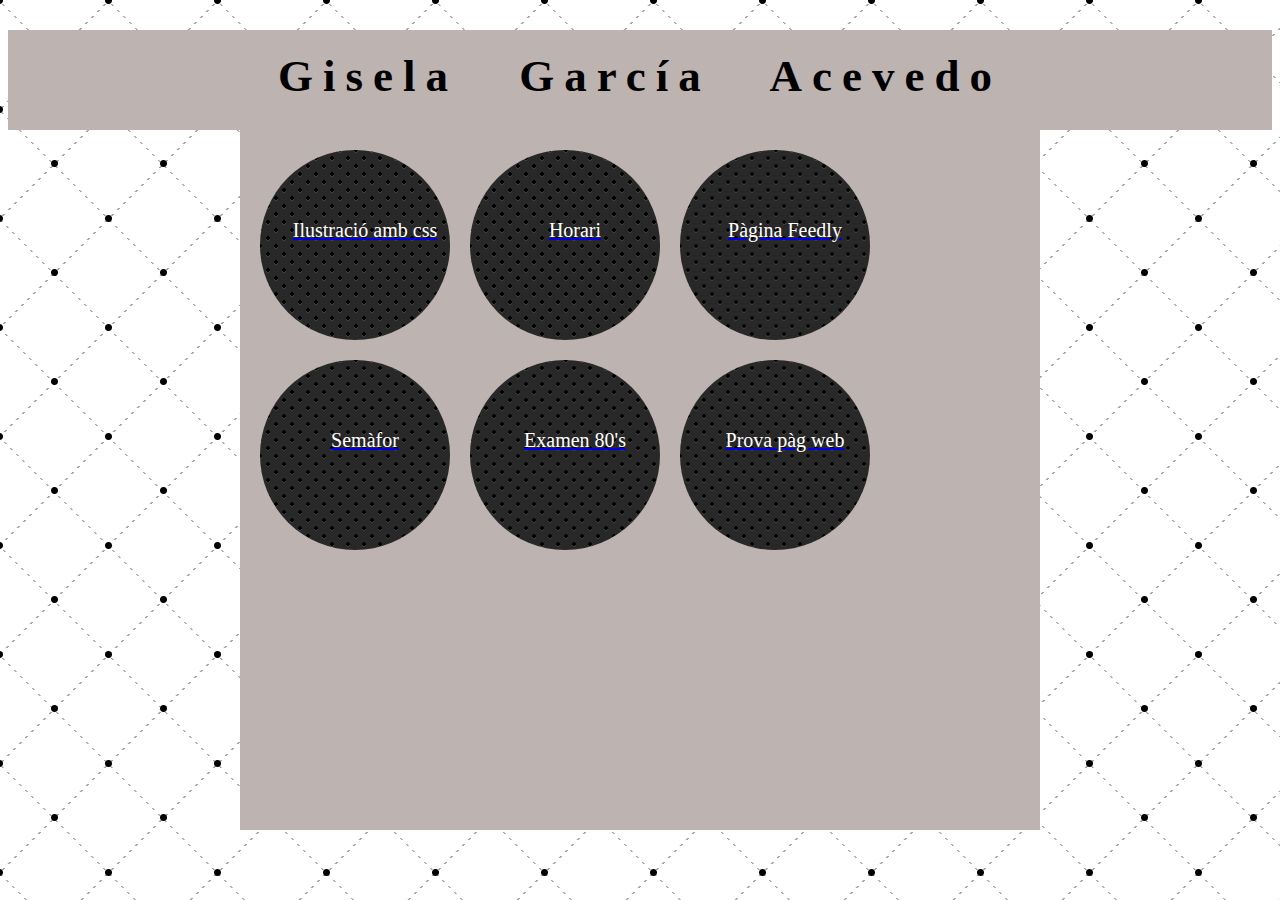
==== index.html @ 8a30bce0 "Add files via upload" ====
<!DOCTYPE html>
<html lang="en" dir="ltr">
  <head>
    <meta charset="utf-8">
    <title>Portfolio</title>
    <link rel="stylesheet" href="estilo.css">

  </head>
  <body>
    <div id="cabecera"><h1>Gisela García Acevedo</h1></div>

    <div id="contenedor">
    <div class="boletes"><a href="file:///Users/ag/Desktop/09-bobesponja_ggarcia/index.html" target="_blank"</a><p>Ilustració amb css</p></div>
    <div class="boletes"><a href="file:///Users/ag/Desktop/02_garcia/index.html" target="_blank"</a><p>Horari</p></div>
    <div class="boletes"><a href="file:///Users/ag/Desktop/06_ggarcia/index.html" target="_blank"</a><p>Pàgina Feedly</p></div>
    <div class="boletes"><a href="file:///Users/ag/Desktop/16_ggarcia/index.html" target="_blank"</a><p>Semàfor</p></div>
    <div class="boletes"><a href="file:///Users/ag/Desktop/exam/index.html" target="_blank"</a><p>Examen 80's</p></div>
    <div class="boletes"><a href="file:///Users/ag/Desktop/web/web/index.html" target="_blank"</a><p>Prova pàg web</p></div>
    </div>

  </body>
</html>
---- estilo.css ----
body{
  background:
    radial-gradient(black 3px, transparent 4px),
    radial-gradient(black 3px, transparent 4px),
    linear-gradient(#fff 4px, transparent 0),
    linear-gradient(45deg, transparent 74px, transparent 75px, #a4a4a4 75px, #a4a4a4 76px, transparent 77px, transparent 109px),
    linear-gradient(-45deg, transparent 75px, transparent 76px, #a4a4a4 76px, #a4a4a4 77px, transparent 78px, transparent 109px),
    #fff;
    background-size: 109px 109px, 109px 109px,100% 6px, 109px 109px, 109px 109px;
    background-position: 54px 55px, 0px 0px, 0px 0px, 0px 0px, 0px 0px;
}

#cabecera{
  width: auto;
  height: 100px;
  background-color: #BDB3B1;
}

h1{
  text-align: center;
  font-size: 45px;
  font-family: Kulhu Regular;
  word-spacing: 40px;
  letter-spacing: 10px;
  padding-top: 20px;
}

#contenedor{
  background-color: #BDB3B1;
  width: 800px;
  height: 700px;
  margin: 0 auto;
}


p{
  color: white;
  line-height: 120px;
  font-size: 20px;
  margin-left: 20px;
  text-align: center;
  font-family: Kulhu one;
}

.boletes{
  border-radius: 50%;
  height: 190px;
  width: 190px;
  background:
radial-gradient(black 15%, transparent 16%) 0 0,
radial-gradient(black 15%, transparent 16%) 8px 8px,
radial-gradient(rgba(255,255,255,.1) 15%, transparent 20%) 0 1px,
radial-gradient(rgba(255,255,255,.1) 15%, transparent 20%) 8px 9px;
background-color:#282828;
background-size:16px 16px;
  float: left;
  margin-top: 20px;
  margin-left: 20px;
}
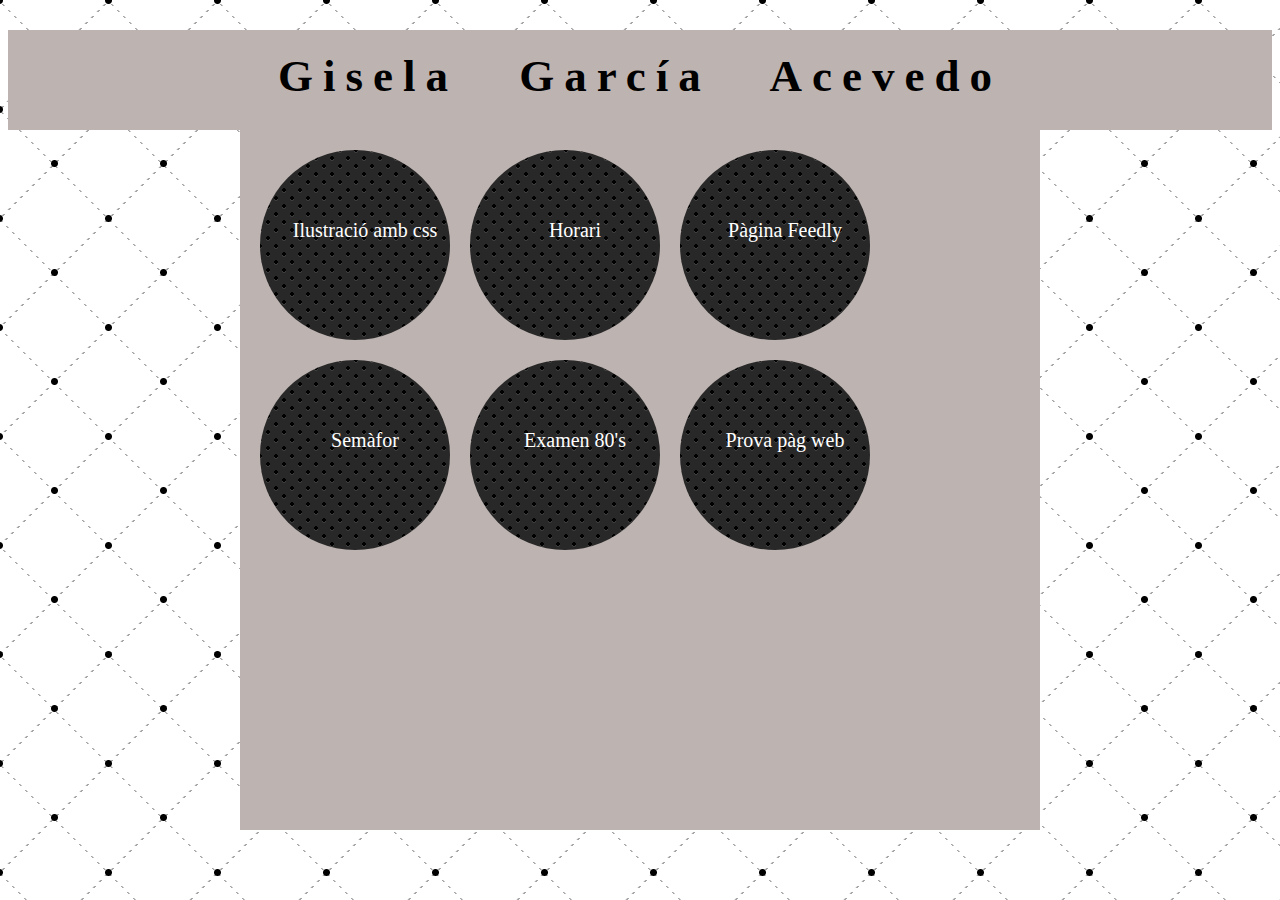
==== commit 231cd749: "Update index.html" ====
--- a/index.html
+++ b/index.html
@@ -10,12 +10,12 @@
     <div id="cabecera"><h1>Gisela García Acevedo</h1></div>
 
     <div id="contenedor">
-    <div class="boletes"><a href="file:///Users/ag/Desktop/09-bobesponja_ggarcia/index.html" target="_blank"</a><p>Ilustració amb css</p></div>
-    <div class="boletes"><a href="file:///Users/ag/Desktop/02_garcia/index.html" target="_blank"</a><p>Horari</p></div>
-    <div class="boletes"><a href="file:///Users/ag/Desktop/06_ggarcia/index.html" target="_blank"</a><p>Pàgina Feedly</p></div>
-    <div class="boletes"><a href="file:///Users/ag/Desktop/16_ggarcia/index.html" target="_blank"</a><p>Semàfor</p></div>
-    <div class="boletes"><a href="file:///Users/ag/Desktop/exam/index.html" target="_blank"</a><p>Examen 80's</p></div>
-    <div class="boletes"><a href="file:///Users/ag/Desktop/web/web/index.html" target="_blank"</a><p>Prova pàg web</p></div>
+   <a href="file:///Users/ag/Desktop/09-bobesponja_ggarcia/index.html" target="_blank"</a> <div class="boletes"><p>Ilustració amb css</p></div>
+   <a href="file:///Users/ag/Desktop/02_garcia/index.html" target="_blank"</a> <div class="boletes"><p>Horari</p></div>
+   <a href="file:///Users/ag/Desktop/06_ggarcia/index.html" target="_blank"</a> <div class="boletes"><p>Pàgina Feedly</p></div>
+   <a href="file:///Users/ag/Desktop/16_ggarcia/index.html" target="_blank"</a> <div class="boletes"><p>Semàfor</p></div>
+   <a href="file:///Users/ag/Desktop/exam/index.html" target="_blank"</a> <div class="boletes"><p>Examen 80's</p></div>
+   <a href="file:///Users/ag/Desktop/web/web/index.html" target="_blank"</a> <div class="boletes"><p>Prova pàg web</p></div>
     </div>
 
   </body>
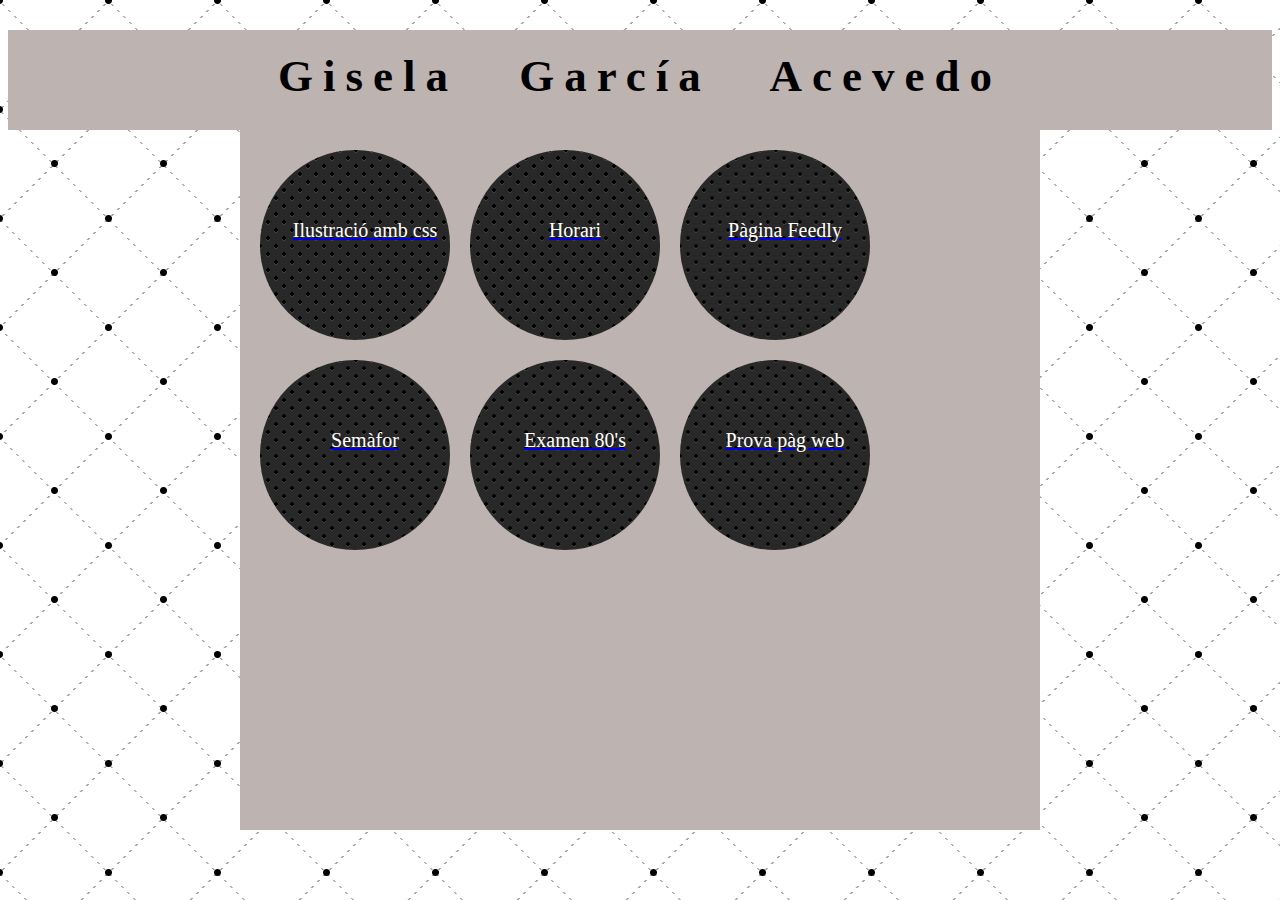
==== commit 4d3523b5: "Update index.html" ====
--- a/index.html
+++ b/index.html
@@ -10,12 +10,12 @@
     <div id="cabecera"><h1>Gisela García Acevedo</h1></div>
 
     <div id="contenedor">
-   <a href="file:///Users/ag/Desktop/09-bobesponja_ggarcia/index.html" target="_blank"</a> <div class="boletes"><p>Ilustració amb css</p></div>
-   <a href="file:///Users/ag/Desktop/02_garcia/index.html" target="_blank"</a> <div class="boletes"><p>Horari</p></div>
-   <a href="file:///Users/ag/Desktop/06_ggarcia/index.html" target="_blank"</a> <div class="boletes"><p>Pàgina Feedly</p></div>
-   <a href="file:///Users/ag/Desktop/16_ggarcia/index.html" target="_blank"</a> <div class="boletes"><p>Semàfor</p></div>
-   <a href="file:///Users/ag/Desktop/exam/index.html" target="_blank"</a> <div class="boletes"><p>Examen 80's</p></div>
-   <a href="file:///Users/ag/Desktop/web/web/index.html" target="_blank"</a> <div class="boletes"><p>Prova pàg web</p></div>
+   <a href="09-bobesponja_ggarcia/index.html" target="_blank"><div class="boletes"><p>Ilustració amb css</p></a></div>
+   <a href="02_garcia/index.html" target="_blank"><div class="boletes"><p>Horari</p></a></div>
+   <a href="06_ggarcia/index.html" target="_blank"><div class="boletes"><p>Pàgina Feedly</p></a></div>
+   <a href="16_ggarcia/index.html" target="_blank"><div class="boletes"><p>Semàfor</p></a></div>
+   <a href="exam/index.html" target="_blank"><div class="boletes"><p>Examen 80's</p></a></div>
+   <a href="web/index.html" target="_blank"><div class="boletes"><p>Prova pàg web</p></a></div>
     </div>
 
   </body>
